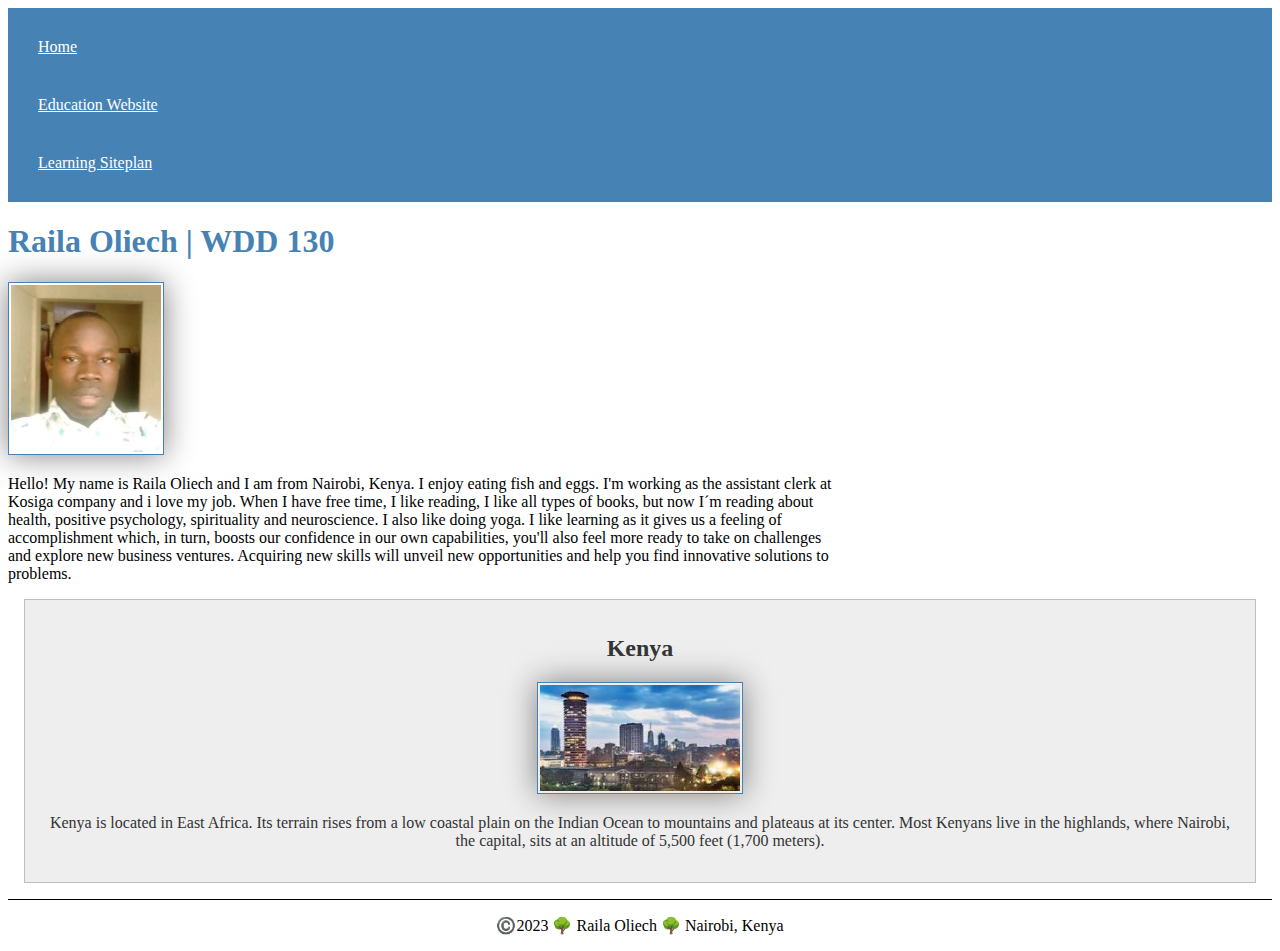
==== index.html @ 4b30c0c5 "add to home pg" ====
<!DOCTYPE html>
<html lang="en-US">
  <head>
    <link rel="stylesheet" href="styles/styles.css">
    <meta charset="utf-8">
    <meta name="viewport" content="width=device-width,initial-scale=1.0">
    <title>Raila Oliech  | WDD 130</title>
    <meta name="description" content="Raila Oliech BYU-Idaho coarse home page, HTML, CSS learning path web site">
    <meta name="author" content="Raila Oliech">
  </head>
  <body>
    <header>
      <nav>
        <a href="#">Home</a>
        <a href="wwr/">Education Website</a>
        <a href="wwr/site-plan-rafting.html">Learning Siteplan</a>
      </nav>
    </header>
    <main>
      <h1>Raila Oliech | WDD 130</h1>
      <img src="images/profile.jpg" alt="Hello, my name is Raila Oliech " width="200">
      <p>Hello! My name is Raila Oliech and I am from Nairobi, Kenya. I enjoy eating fish and
         eggs. I'm working as the assistant clerk at Kosiga company and i love my job. When
         I have free time, I like reading, I like all types of books, but now I´m reading about
         health, positive psychology, spirituality and neuroscience. I also like doing yoga. I
         like learning as it gives us a feeling of accomplishment which, in turn, boosts our 
         confidence in our own capabilities, you'll also feel more ready to take on challenges
         and explore new business ventures. Acquiring new skills will unveil new opportunities 
         and help you find innovative solutions to problems.</p>
    </main>
    <aside>
      <h2>Kenya</h2>
      <img src="images/Kenya.jpg" alt="Kenya photo">
      <p>Kenya is located in East Africa. Its terrain rises from a low coastal plain on 
         the Indian Ocean to mountains and plateaus at its center. Most Kenyans live in 
         the highlands, where Nairobi, the capital, sits at an altitude of 5,500 feet (1,700 meters).</p>
    </aside>
    <footer>
      <p>©️2023 🌳 Raila Oliech  🌳  Nairobi, Kenya</p>
    </footer>
  </body>
</html>
---- styles/styles.css ----
nav {
  background-color: steelblue;
  padding: 10px;
}
    



nav a {
  color: white;
  display: block;
  padding: 20px;
}



h1 {
  color: steelblue;
}



img {
  width: 150px;
  height: auto;
  border: 1px solid steelblue;
  padding: 2px;
  box-shadow: 0 0 30px gray;
}

p{
    padding: 10px;
}





/*css
---------------------------------------------------*/


main {
    max-width: 840px;
}
  
  
  

aside {
  margin: 1em;
  border: 1px solid rgba(0, 0, 0, 0.2); /* 1️⃣ */
  padding: 1em;
  background-color: #eee;
  color: #333;
  text-align: center;
}
  
  
aside img {
  width: 200px;
  height: auto;
}
  


main img {
  width: 150px;
  height: auto;
}

p { padding: 0;}
  

footer {
    margin-top: 1em;
    border-top: 1px solid #000;
    text-align: center;
}
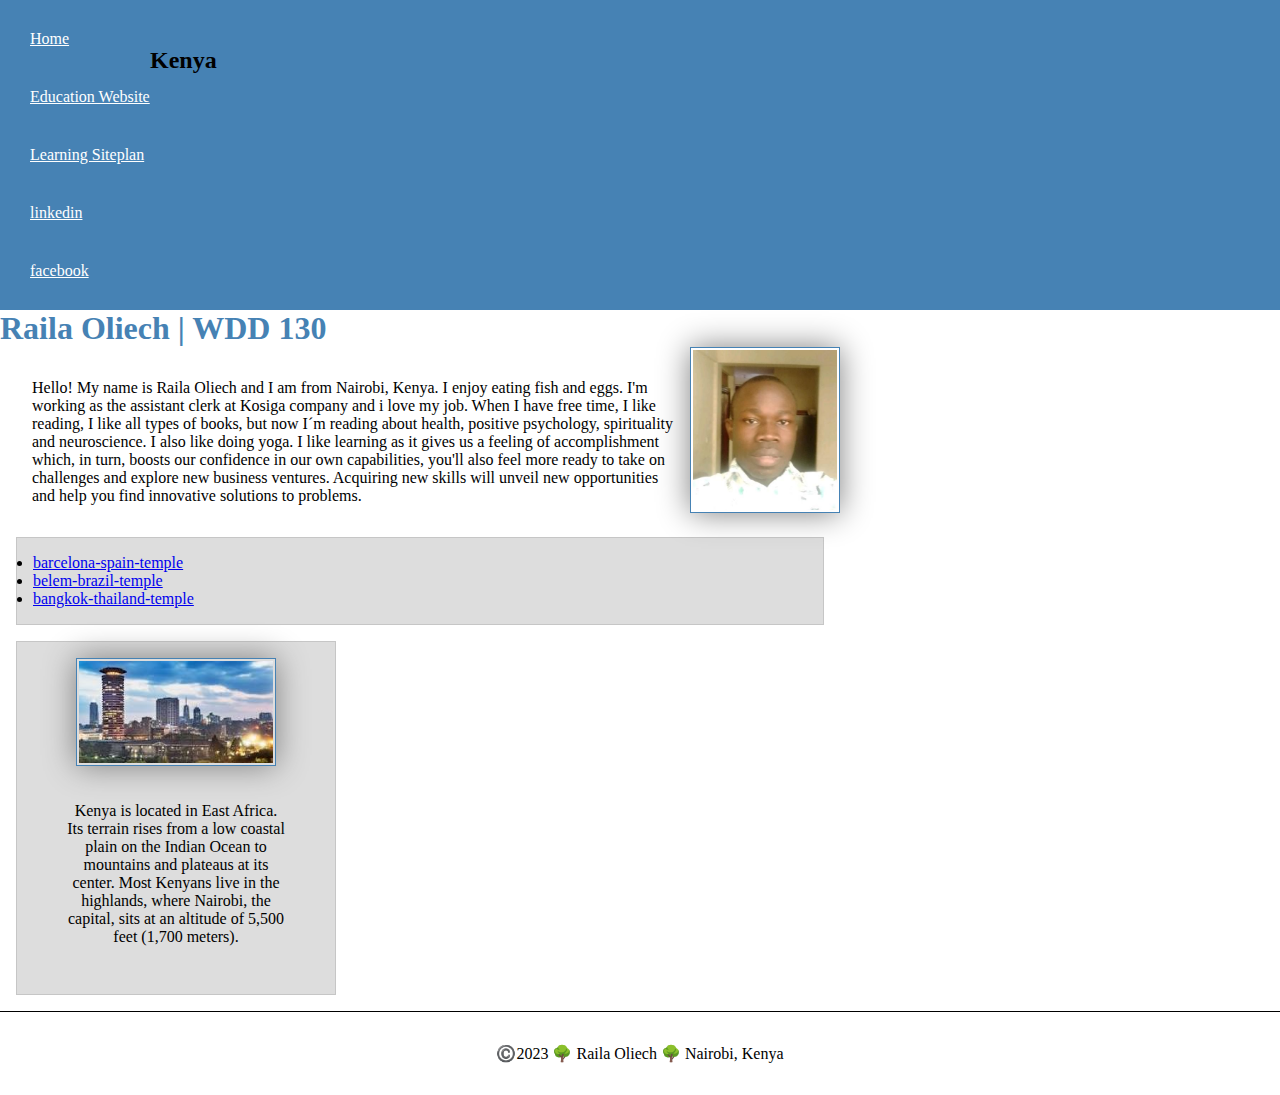
==== commit fd674125: "add to home" ====
--- a/index.html
+++ b/index.html
@@ -1,4 +1,4 @@
-
+<!--5/05/2023 -->
 <!DOCTYPE html>
 <html lang="en-US">
   <head>
@@ -15,6 +15,8 @@
         <a href="#">Home</a>
         <a href="wwr/">Education Website</a>
         <a href="wwr/site-plan-rafting.html">Learning Siteplan</a>
+        <a href="https://linkedin.com">linkedin</a>
+        <a href="https://facebook.com">facebook</a>
       </nav>
     </header>
     <main>
@@ -28,8 +30,15 @@
          confidence in our own capabilities, you'll also feel more ready to take on challenges
          and explore new business ventures. Acquiring new skills will unveil new opportunities 
          and help you find innovative solutions to problems.</p>
+
+
+      <ul class="box">
+      <li><a href="https://www.churchofjesuschrist.org/temples/details/barcelona-spain-temple?lang=eng" target="_blank">barcelona-spain-temple</a></li>
+      <li><a href="https://www.churchofjesuschrist.org/temples/details/belem-brazil-temple?lang=eng"target="_blank">belem-brazil-temple</a></li>
+      <li><a href="https://www.churchofjesuschrist.org/temples/details/bangkok-thailand-temple?lang=eng" target="_blank">bangkok-thailand-temple</a></li>
+      </ul>
     </main>
-    <aside>
+    <aside class="box">
       <h2>Kenya</h2>
       <img src="images/Kenya.jpg" alt="Kenya photo">
       <p>Kenya is located in East Africa. Its terrain rises from a low coastal plain on 
--- a/styles/styles.css
+++ b/styles/styles.css
@@ -1,3 +1,12 @@
+
+
+      
+* {
+  margin: 0;
+  padding: 0;
+  box-sizing: border-box;
+}
+
 
 
 nav {
@@ -50,11 +59,12 @@
   
 
 aside {
-  margin: 1em;
   border: 1px solid rgba(0, 0, 0, 0.2); /* 1️⃣ */
   padding: 1em;
   background-color: #eee;
   color: #333;
+  text-align: center;
+  width: 20em;
   text-align: center;
 }
   
@@ -62,16 +72,25 @@
 aside img {
   width: 200px;
   height: auto;
+
 }
+
   
 
 
 main img {
   width: 150px;
   height: auto;
+  border: 1px solid steelblue;
+  padding: 2px;
+  box-shadow: 0 0 30px gray;
+  float: right;
+  margin: 0 0 1rem 1rem;
 }
 
-p { padding: 0;}
+p { padding: 0;
+    margin: 2rem;
+}
   
 
 footer {
@@ -81,3 +100,22 @@
 }
 
 
+
+/* Class Selectors */
+
+
+.box {
+  margin: 1rem;
+  border: 1px solid rgba(0,0,0,.1);
+  padding: 1rem;
+  background-color: #ddd;
+  color: #000;
+}
+
+
+
+aside h2 {
+  position: absolute;
+  top: 47px;
+  left: 150px;
+}
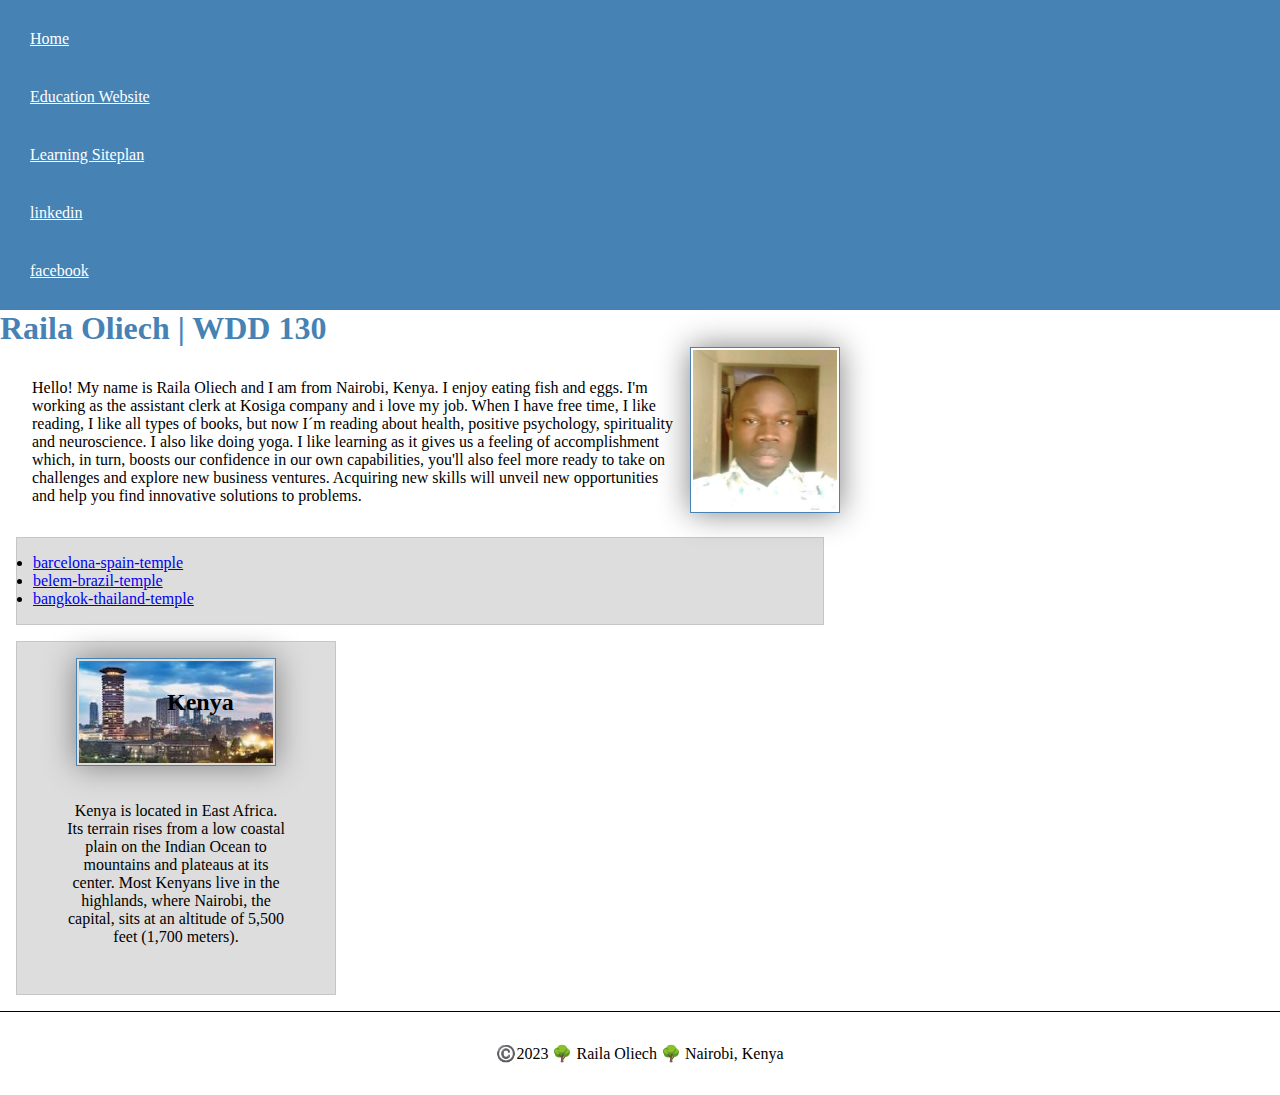
==== commit af5f0c5d: "add date" ====
--- a/index.html
+++ b/index.html
@@ -49,4 +49,5 @@
       <p>©️2023 🌳 Raila Oliech  🌳  Nairobi, Kenya</p>
     </footer>
   </body>
+  <!--27/04/2023 -->
 </html>
--- a/styles/styles.css
+++ b/styles/styles.css
@@ -59,13 +59,14 @@
   
 
 aside {
+  margin: 1em;
   border: 1px solid rgba(0, 0, 0, 0.2); /* 1️⃣ */
   padding: 1em;
   background-color: #eee;
   color: #333;
-  text-align: center;
   width: 20em;
   text-align: center;
+  position: relative;
 }
   
   
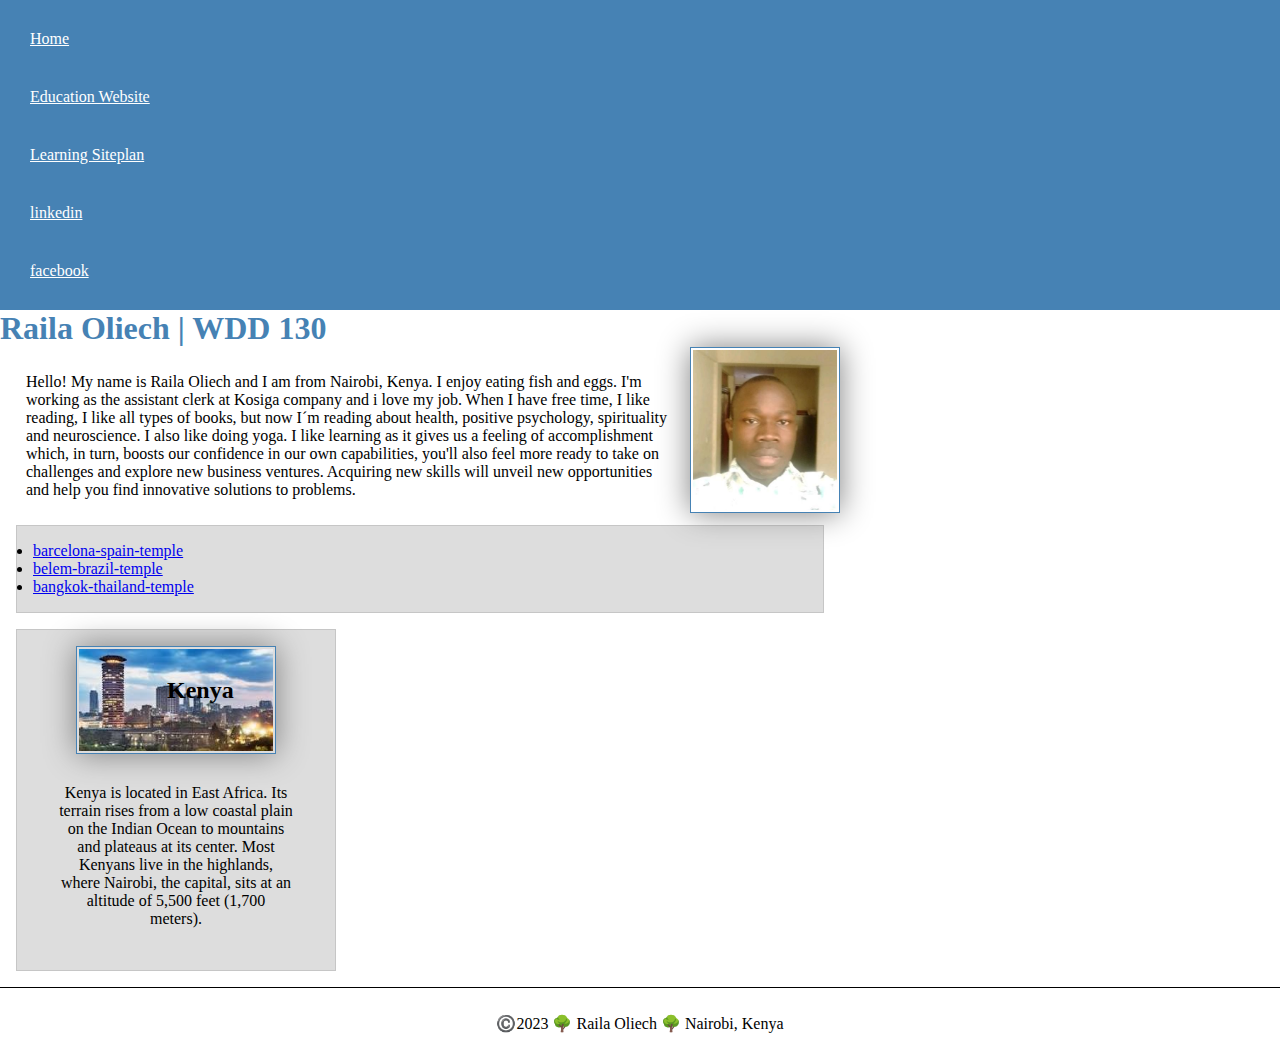
==== commit 2981185f: "add to hm" ====
--- a/index.html
+++ b/index.html
@@ -1,4 +1,4 @@
-<!--5/05/2023 -->
+
 <!DOCTYPE html>
 <html lang="en-US">
   <head>
@@ -34,7 +34,7 @@
 
       <ul class="box">
       <li><a href="https://www.churchofjesuschrist.org/temples/details/barcelona-spain-temple?lang=eng" target="_blank">barcelona-spain-temple</a></li>
-      <li><a href="https://www.churchofjesuschrist.org/temples/details/belem-brazil-temple?lang=eng"target="_blank">belem-brazil-temple</a></li>
+      <li><a href="https://www.churchofjesuschrist.org/temples/details/belem-brazil-temple?lang=eng" target="_blank">belem-brazil-temple</a></li>
       <li><a href="https://www.churchofjesuschrist.org/temples/details/bangkok-thailand-temple?lang=eng" target="_blank">bangkok-thailand-temple</a></li>
       </ul>
     </main>
@@ -49,5 +49,5 @@
       <p>©️2023 🌳 Raila Oliech  🌳  Nairobi, Kenya</p>
     </footer>
   </body>
-  <!--27/04/2023 -->
+  <!-- 27/04/2023 -->
 </html>
--- a/styles/styles.css
+++ b/styles/styles.css
@@ -40,10 +40,9 @@
 }
 
 p{
-    padding: 10px;
+  padding: 10px;
+  margin: 1rem;
 }
-
-
 
 
 
@@ -89,9 +88,6 @@
   margin: 0 0 1rem 1rem;
 }
 
-p { padding: 0;
-    margin: 2rem;
-}
   
 
 footer {
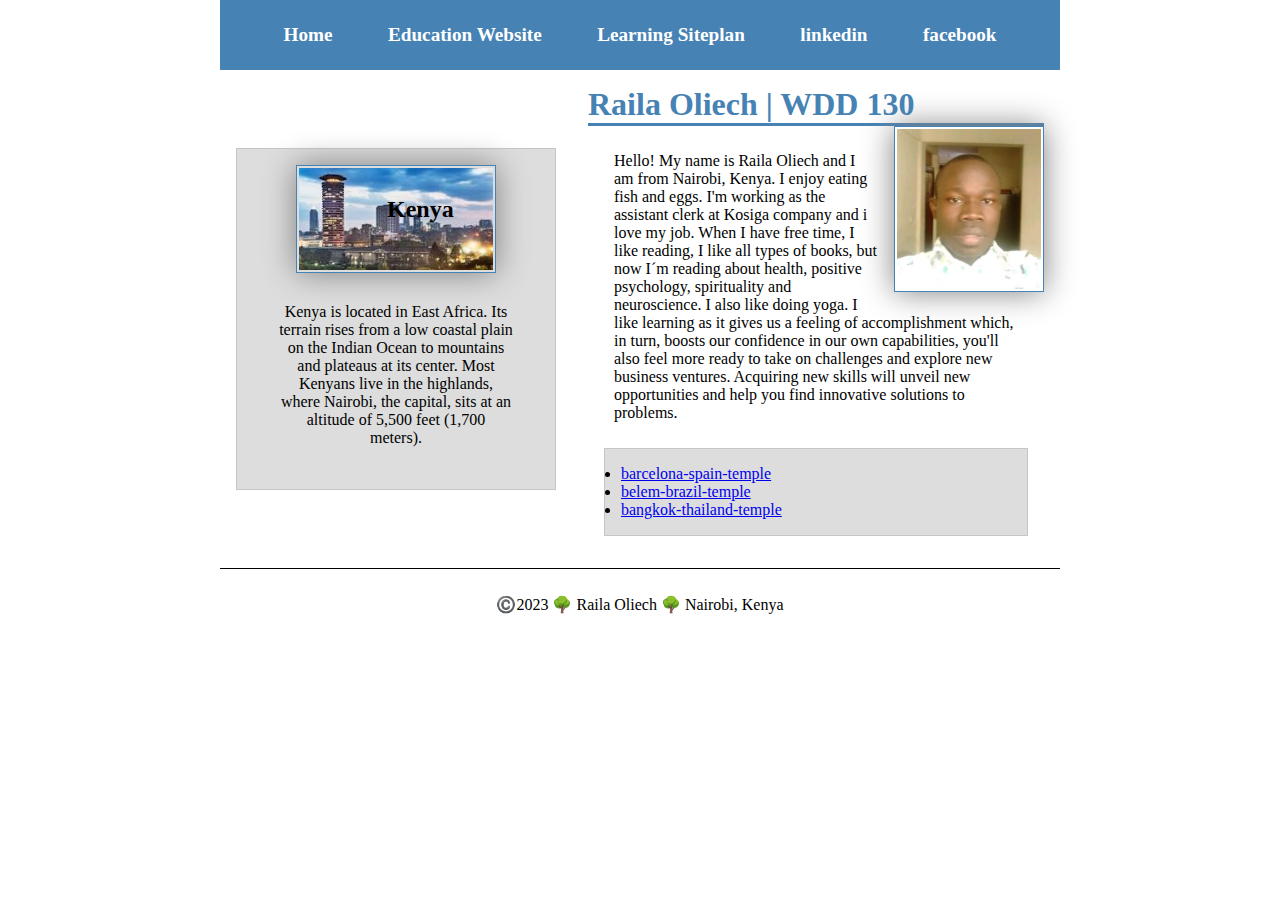
==== commit e70ca8f0: "add onit" ====
--- a/index.html
+++ b/index.html
@@ -19,32 +19,35 @@
         <a href="https://facebook.com">facebook</a>
       </nav>
     </header>
-    <main>
-      <h1>Raila Oliech | WDD 130</h1>
-      <img src="images/profile.jpg" alt="Hello, my name is Raila Oliech " width="200">
-      <p>Hello! My name is Raila Oliech and I am from Nairobi, Kenya. I enjoy eating fish and
-         eggs. I'm working as the assistant clerk at Kosiga company and i love my job. When
-         I have free time, I like reading, I like all types of books, but now I´m reading about
-         health, positive psychology, spirituality and neuroscience. I also like doing yoga. I
-         like learning as it gives us a feeling of accomplishment which, in turn, boosts our 
-         confidence in our own capabilities, you'll also feel more ready to take on challenges
-         and explore new business ventures. Acquiring new skills will unveil new opportunities 
-         and help you find innovative solutions to problems.</p>
+    <div class="grid">
+      <main>
+        <h1>Raila Oliech | WDD 130</h1>
+        <img src="images/profile.jpg" alt="Hello, my name is Raila Oliech " width="200">
+        <p>Hello! My name is Raila Oliech and I am from Nairobi, Kenya. I enjoy eating fish and
+           eggs. I'm working as the assistant clerk at Kosiga company and i love my job. When
+           I have free time, I like reading, I like all types of books, but now I´m reading about
+           health, positive psychology, spirituality and neuroscience. I also like doing yoga. I
+           like learning as it gives us a feeling of accomplishment which, in turn, boosts our 
+           confidence in our own capabilities, you'll also feel more ready to take on challenges
+           and explore new business ventures. Acquiring new skills will unveil new opportunities 
+           and help you find innovative solutions to problems.
+        </p>
 
+        <ul class="box">
 
-      <ul class="box">
-      <li><a href="https://www.churchofjesuschrist.org/temples/details/barcelona-spain-temple?lang=eng" target="_blank">barcelona-spain-temple</a></li>
-      <li><a href="https://www.churchofjesuschrist.org/temples/details/belem-brazil-temple?lang=eng" target="_blank">belem-brazil-temple</a></li>
-      <li><a href="https://www.churchofjesuschrist.org/temples/details/bangkok-thailand-temple?lang=eng" target="_blank">bangkok-thailand-temple</a></li>
-      </ul>
-    </main>
-    <aside class="box">
-      <h2>Kenya</h2>
-      <img src="images/Kenya.jpg" alt="Kenya photo">
-      <p>Kenya is located in East Africa. Its terrain rises from a low coastal plain on 
+          <li><a href="https://www.churchofjesuschrist.org/temples/details/barcelona-spain-temple?lang=eng" target="_blank">barcelona-spain-temple</a></li>
+          <li><a href="https://www.churchofjesuschrist.org/temples/details/belem-brazil-temple?lang=eng" target="_blank">belem-brazil-temple</a></li>
+          <li><a href="https://www.churchofjesuschrist.org/temples/details/bangkok-thailand-temple?lang=eng" target="_blank">bangkok-thailand-temple</a></li>
+        </ul>
+      </main>
+      <aside class="box">
+        <h2>Kenya</h2>
+        <img src="images/Kenya.jpg" alt="Kenya photo">
+        <p>Kenya is located in East Africa. Its terrain rises from a low coastal plain on 
          the Indian Ocean to mountains and plateaus at its center. Most Kenyans live in 
          the highlands, where Nairobi, the capital, sits at an altitude of 5,500 feet (1,700 meters).</p>
-    </aside>
+      </aside>
+    </div>  
     <footer>
       <p>©️2023 🌳 Raila Oliech  🌳  Nairobi, Kenya</p>
     </footer>
--- a/styles/styles.css
+++ b/styles/styles.css
@@ -39,7 +39,7 @@
   box-shadow: 0 0 30px gray;
 }
 
-p{
+p {
   padding: 10px;
   margin: 1rem;
 }
@@ -116,3 +116,61 @@
   top: 47px;
   left: 150px;
 }
+
+
+/* week4 learning activities to enhance the home page with modern layout techniques.*/
+
+header, footer {
+  max-width: 840px;
+  margin: 0 auto;
+}
+
+
+
+
+nav {
+  background-color: steelblue;
+  padding: 1rem;
+  display: flex;
+  justify-content: space-evenly;
+  align-items: center;
+}
+
+
+nav a {
+  display: block;
+  padding: 0.5rem;
+  text-decoration: none;
+  font-size: 1.2rem;
+  font-weight: 700;
+  color: #fff;
+}
+
+h1 {
+  border-bottom: 3px solid steelblue;
+}
+
+
+
+header, .grid, footer {
+  max-width: 840px;
+  margin: 0 auto;
+}
+
+
+.grid {
+  display: grid;
+  align-items: center;
+}
+
+main {
+  grid-column: 2/3;
+  margin: 1rem;
+}
+
+aside {
+  width: 20rem;
+  position: relative;
+  grid-column: 1/2;
+  grid-row: 1/2;
+}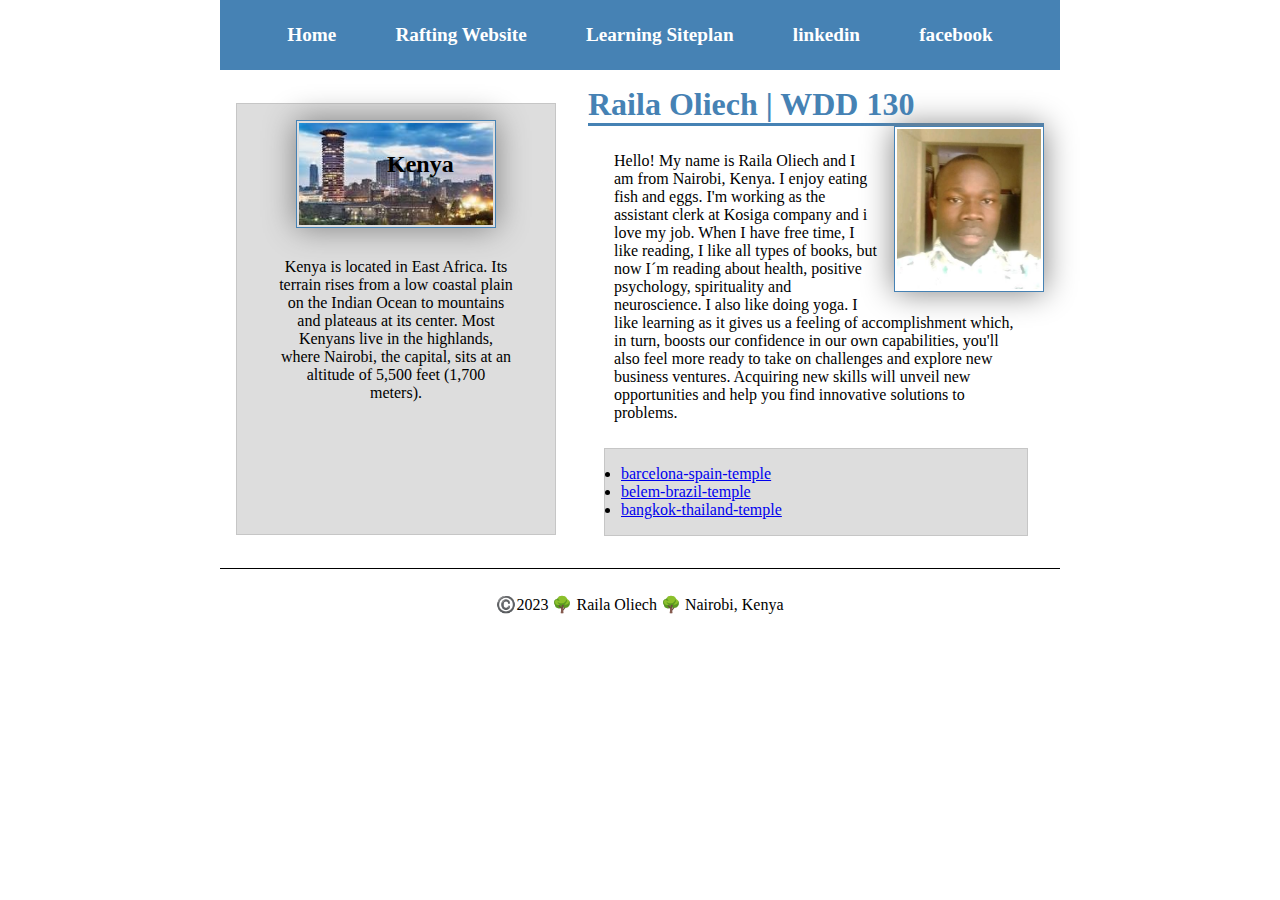
==== commit 22676091: "add to  data" ====
--- a/index.html
+++ b/index.html
@@ -13,7 +13,7 @@
     <header>
       <nav>
         <a href="#">Home</a>
-        <a href="wwr/">Education Website</a>
+        <a href="wwr/">Rafting Website</a>
         <a href="wwr/site-plan-rafting.html">Learning Siteplan</a>
         <a href="https://linkedin.com">linkedin</a>
         <a href="https://facebook.com">facebook</a>
--- a/styles/styles.css
+++ b/styles/styles.css
@@ -173,4 +173,5 @@
   position: relative;
   grid-column: 1/2;
   grid-row: 1/2;
+  height: 27rem;
 }